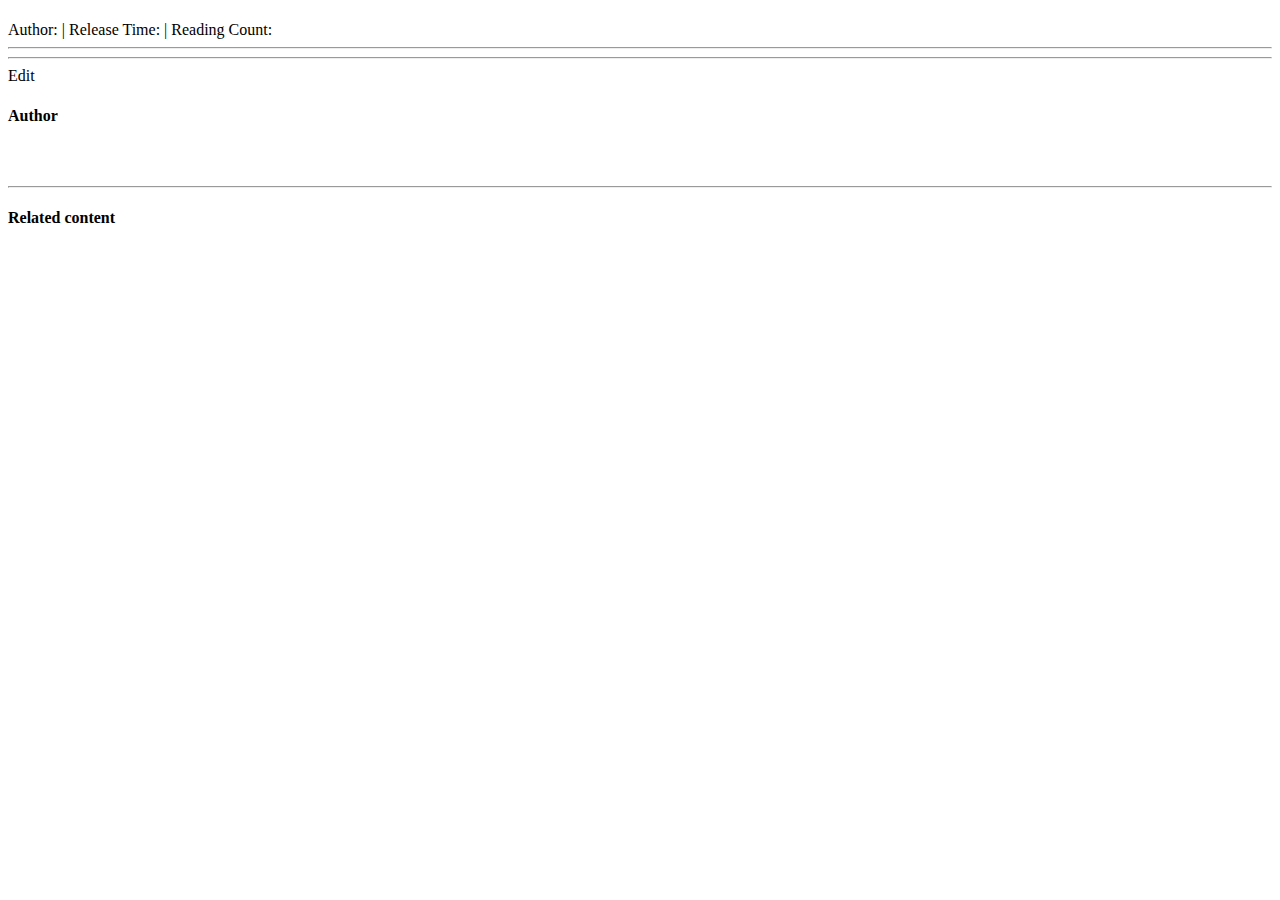
==== src/main/resources/templates/post.html @ 17a85ad1 "postview" ====
<!DOCTYPE HTML>
<html xmlns:th="http://www.thymeleaf.org">
<head>
    <title th:text="${post.title}"></title>
    <meta http-equiv="Content-Type" content="text/html; charset=UTF-8" />
    <link rel="stylesheet" type="text/css" href="/css/bootstrap.min.css">
    <link rel="stylesheet" type="text/css" href="/css/bootstrap-theme.min.css">
    <link rel="stylesheet" type="text/css" href="/css/community.css">
    <script src="/js/jquery-3.5.1.min.js"></script>
    <script src="/js/bootstrap.min.js" type="application/javascript"></script>
</head>
<body>
<div th:insert="navigation :: nav"></div>
<div class="container-fluid main profile">
    <div class="row">
        <div class="col-lg-9 col-md-12 col-sm-12 col-xs-12">
            <h4><span th:text="${post.title}"></span></h4>
            <span class="text-desc">
                Author:<span th:text="${post.user.name}"></span> |
                Release Time:<span th:text="${#dates.format(post.gmtCreate,'dd MMMM yyyy')}"></span> |
                Reading Count:<span th:text="${post.viewCount}"></span>
            </span>
            <hr>
            <div class="col-lg-12 col-md-12 col-sm-12 col-xs-12" th:text="${post.description}"></div>
            <hr class="col-lg-12 col-md-12 col-sm-12 col-xs-12">
            <a th:href="@{'/publish/'+${post.id}}" class="community-menu">
                <span class="glyphicon glyphicon-pencil" aria-hidden="true"></span>
                Edit
            </a>
            </span>
        </div>
        <div class="col-lg-3 col-md-12 col-sm-12 col-xs-12">
            <div class="col-lg-12 col-md-12 col-sm-12 col-xs-12">
                <h4>Author</h4>
                <div class="media">
                    <div class="media-left">
                        <a href="#">
                            <img class="media-object img-circle" th:src="${post.user.avatarUrl}">
                        </a>
                    </div>
                    <div class="media-body">
                        <h5 class="media-heading">
                            <span th:text="${post.user.name}"></span>
                        </h5>
                    </div>
                </div>
            </div>
            <hr class="col-lg-12 col-md-12 col-sm-12 col-xs-12">
            <div class="col-lg-12 col-md-12 col-sm-12 col-xs-12">
                <h4>Related content</h4>
            </div>
        </div>
        </div>
    </div>
</div>
</body>
</html>
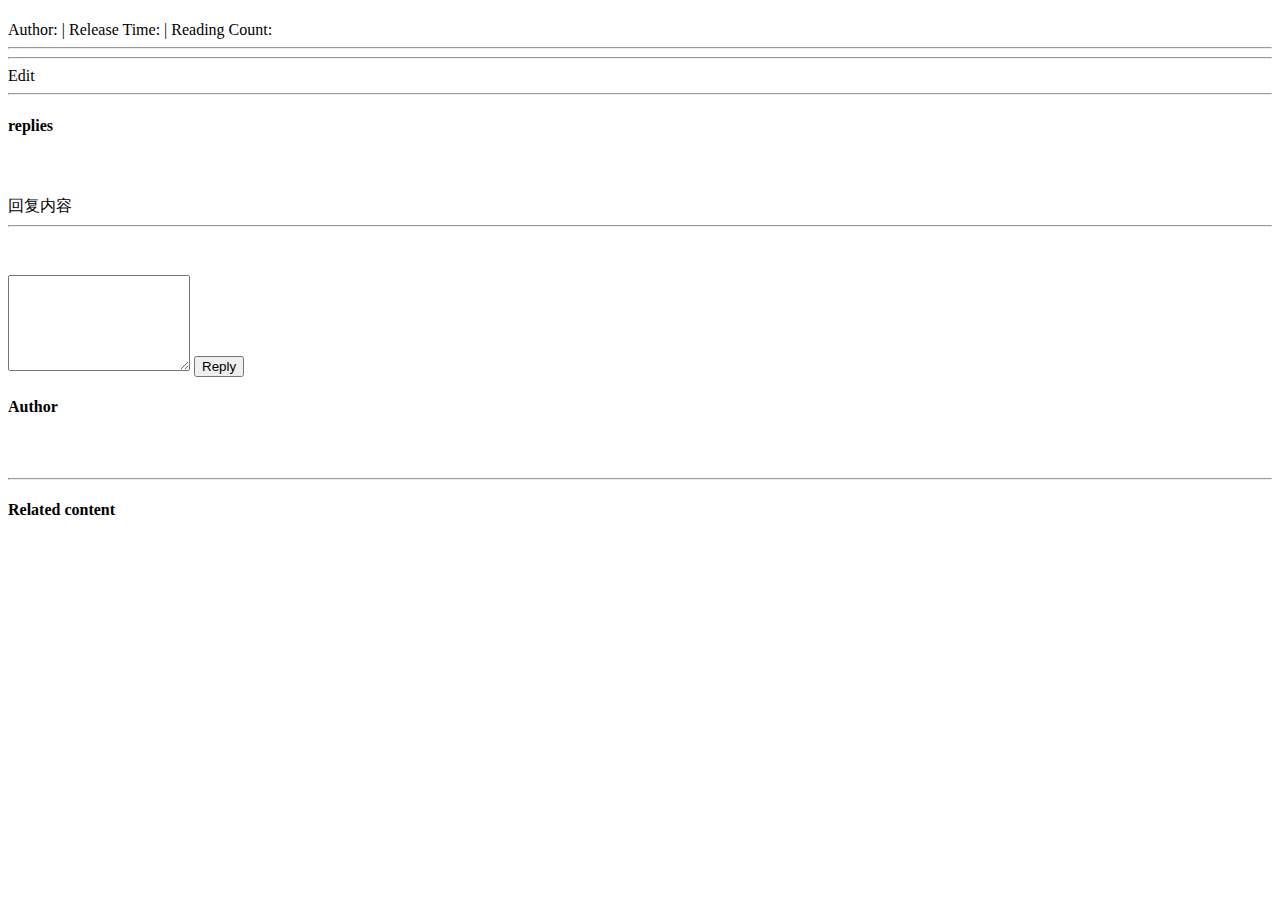
==== commit d9633a39: "replyList" ====
--- a/src/main/resources/templates/post.html
+++ b/src/main/resources/templates/post.html
@@ -8,26 +8,72 @@
     <link rel="stylesheet" type="text/css" href="/css/community.css">
     <script src="/js/jquery-3.5.1.min.js"></script>
     <script src="/js/bootstrap.min.js" type="application/javascript"></script>
+    <script src="/js/community.js" type="application/javascript"></script>
 </head>
 <body>
 <div th:insert="navigation :: nav"></div>
 <div class="container-fluid main profile">
     <div class="row">
         <div class="col-lg-9 col-md-12 col-sm-12 col-xs-12">
-            <h4><span th:text="${post.title}"></span></h4>
-            <span class="text-desc">
+            <div class="col-lg-12 col-md-12 col-sm-12 col-xs-12">
+                <h4><span th:text="${post.title}"></span></h4>
+                <span class="text-desc">
                 Author:<span th:text="${post.user.name}"></span> |
                 Release Time:<span th:text="${#dates.format(post.gmtCreate,'dd MMMM yyyy')}"></span> |
                 Reading Count:<span th:text="${post.viewCount}"></span>
-            </span>
-            <hr>
-            <div class="col-lg-12 col-md-12 col-sm-12 col-xs-12" th:text="${post.description}"></div>
+                </span>
+                <hr>
+                <div class="col-lg-12 col-md-12 col-sm-12 col-xs-12" th:text="${post.description}"></div>
+                <hr class="col-lg-12 col-md-12 col-sm-12 col-xs-12">
+                <a th:href="@{'/publish/'+${post.id}}" class="community-menu" th:if="${session.user!=null&&session.user.id==post.creater}">
+                    <span class="glyphicon glyphicon-pencil" aria-hidden="true"></span>
+                    Edit
+                </a>
+            </div>
             <hr class="col-lg-12 col-md-12 col-sm-12 col-xs-12">
-            <a th:href="@{'/publish/'+${post.id}}" class="community-menu">
-                <span class="glyphicon glyphicon-pencil" aria-hidden="true"></span>
-                Edit
-            </a>
-            </span>
+<!--            回复-->
+            <h4>
+                <span th:text="${post.commentCount}"></span> replies
+            </h4>
+            <div class="col-lg-12 col-md-12 col-sm-12 col-xs-12">
+                <div class="media">
+                    <div class="media-left">
+                        <a href="#">
+                            <img class="media-object img-rounded" th:src="${post.user.avatarUrl}">
+                        </a>
+                    </div>
+                    <div class="media-body">
+                        <h5 class="media-heading">
+                            <span th:text="${post.user.name}"></span>
+                        </h5>
+                        <div>回复内容</div>
+                        <div class="menu">
+                            <span class="icon glyphicon glyphicon-thumbs-up"></span>
+                            <span class="icon glyphicon glyphicon-comment"></span>
+                            <span class="pull-right" th:text="${#dates.format(post.gmtCreate,'dd MMMM yyyy')}"></span>
+                        </div>
+                    </div>
+                </div>
+            </div>
+<!--            回复输入框-->
+            <hr class="col-lg-12 col-md-12 col-sm-12 col-xs-12">
+            <div class="col-lg-12 col-md-12 col-sm-12 col-xs-12" id="comment_section">
+                <div class="media">
+                    <div class="media-left">
+                        <a href="#">
+                            <img class="media-object img-rounded" th:src="${post.user.avatarUrl}">
+                        </a>
+                    </div>
+                    <div class="media-body">
+                        <h5 class="media-heading">
+                            <span th:text="${post.user.name}"></span>
+                        </h5>
+                    </div>
+                </div>
+                <input type="hidden" id="post_id" th:value="${post.id}">
+                <textarea class="form-control comment" rows="6" id="comment_content"></textarea>
+                <button type="button" class="btn btn-success comment-btn" onclick="post()">Reply</button>
+            </div>
         </div>
         <div class="col-lg-3 col-md-12 col-sm-12 col-xs-12">
             <div class="col-lg-12 col-md-12 col-sm-12 col-xs-12">
@@ -35,7 +81,7 @@
                 <div class="media">
                     <div class="media-left">
                         <a href="#">
-                            <img class="media-object img-circle" th:src="${post.user.avatarUrl}">
+                            <img class="media-object img-rounded" th:src="${post.user.avatarUrl}">
                         </a>
                     </div>
                     <div class="media-body">
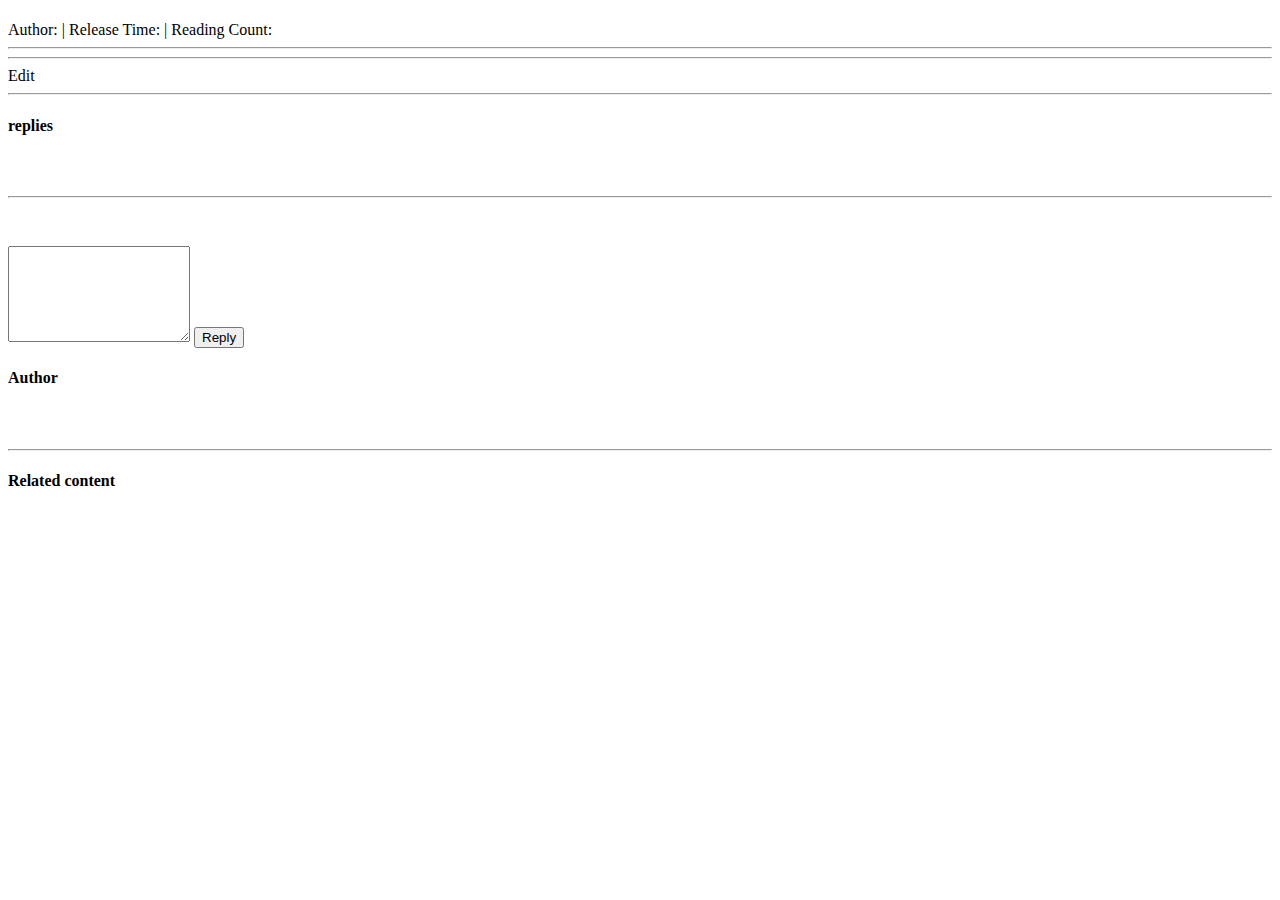
==== commit ca4cdf26: "replyView" ====
--- a/src/main/resources/templates/post.html
+++ b/src/main/resources/templates/post.html
@@ -35,22 +35,22 @@
             <h4>
                 <span th:text="${post.commentCount}"></span> replies
             </h4>
-            <div class="col-lg-12 col-md-12 col-sm-12 col-xs-12">
+            <div class="col-lg-12 col-md-12 col-sm-12 col-xs-12 comments" th:each="comment:${comments}">
                 <div class="media">
                     <div class="media-left">
                         <a href="#">
-                            <img class="media-object img-rounded" th:src="${post.user.avatarUrl}">
+                            <img class="media-object img-rounded" th:src="${comment.user.avatarUrl}">
                         </a>
                     </div>
                     <div class="media-body">
                         <h5 class="media-heading">
-                            <span th:text="${post.user.name}"></span>
+                            <span th:text="${comment.user.name}"></span>
                         </h5>
-                        <div>回复内容</div>
+                        <div th:text="${comment.content}"></div>
                         <div class="menu">
                             <span class="icon glyphicon glyphicon-thumbs-up"></span>
                             <span class="icon glyphicon glyphicon-comment"></span>
-                            <span class="pull-right" th:text="${#dates.format(post.gmtCreate,'dd MMMM yyyy')}"></span>
+                            <span class="pull-right" th:text="${#dates.format(comment.gmtCreate,'dd MMMM yyyy')}"></span>
                         </div>
                     </div>
                 </div>
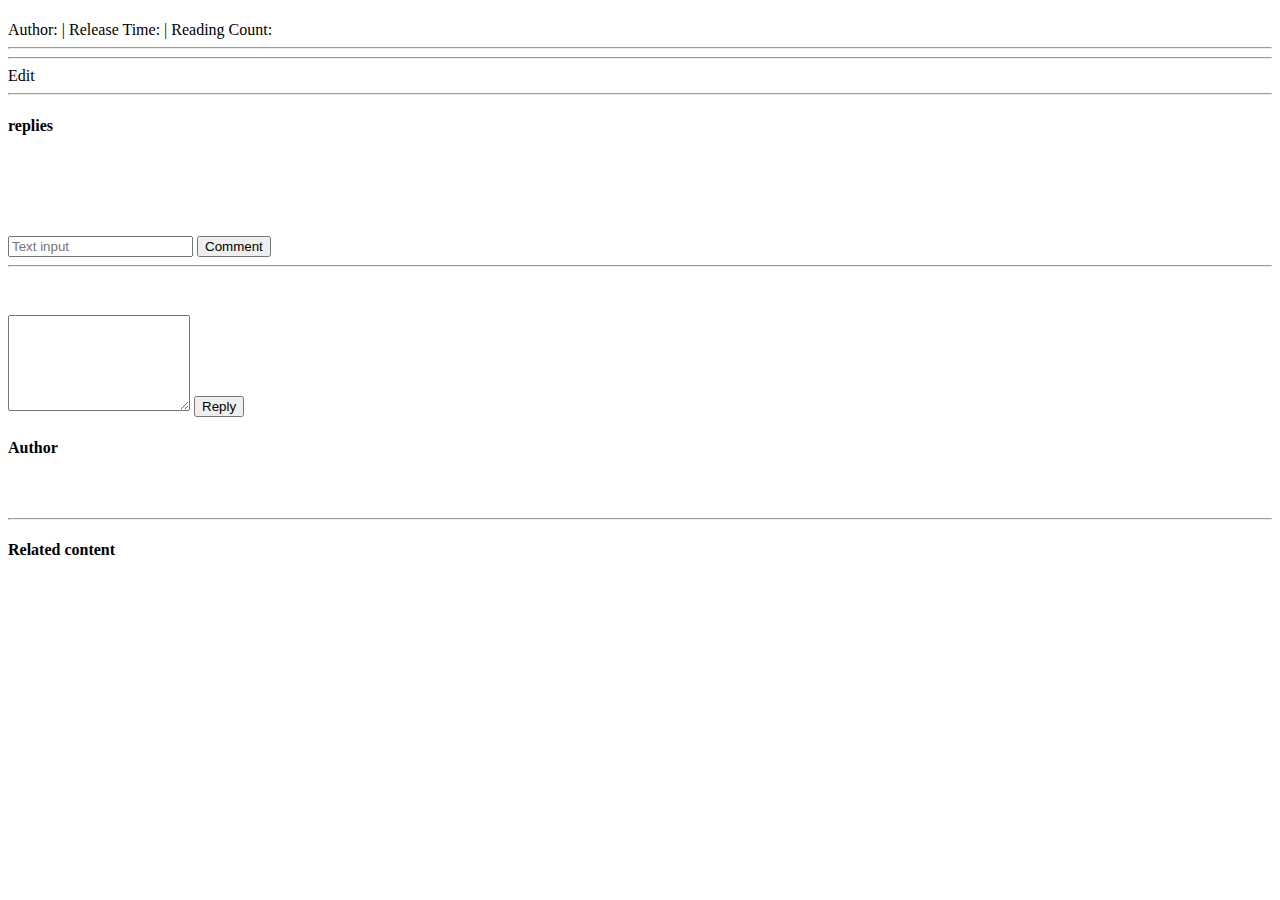
==== commit d8468778: "secondCommitReply" ====
--- a/src/main/resources/templates/post.html
+++ b/src/main/resources/templates/post.html
@@ -49,8 +49,33 @@
                         <div th:text="${comment.content}"></div>
                         <div class="menu">
                             <span class="icon glyphicon glyphicon-thumbs-up"></span>
-                            <span class="icon glyphicon glyphicon-comment"></span>
+                            <span class="icon glyphicon glyphicon-comment" th:data-id="${comment.id}" onclick="collapseComments(this)"></span>
                             <span class="pull-right" th:text="${#dates.format(comment.gmtCreate,'dd MMMM yyyy')}"></span>
+                        </div>
+                        <!--二级评论-->
+                        <div class="col-lg-12 col-md-12 col-sm-12 col-xs-12 collapse sub-comments" th:id="${'comment-'+comment.id}">
+                            <div class="col-lg-12 col-md-12 col-sm-12 col-xs-12 comments" th:each="comment:${comments}">
+                                <div class="media">
+                                    <div class="media-left">
+                                        <a href="#">
+                                            <img class="media-object img-rounded" th:src="${comment.user.avatarUrl}">
+                                        </a>
+                                    </div>
+                                    <div class="media-body">
+                                        <h5 class="media-heading">
+                                            <span th:text="${comment.user.name}"></span>
+                                        </h5>
+                                        <div th:text="${comment.content}"></div>
+                                        <div class="menu">
+                                            <span class="pull-right" th:text="${#dates.format(comment.gmtCreate,'dd MMMM yyyy')}"></span>
+                                        </div>
+                                    </div>
+                                </div>
+                            </div>
+                            <div class="col-lg-12 col-md-12 col-sm-12 col-xs-12">
+                                <input type="text" class="form-control" placeholder="Text input">
+                                <button type="button" class="btn btn-success pull-right reply-btn">Comment</button>
+                            </div>
                         </div>
                     </div>
                 </div>
@@ -71,6 +96,7 @@
                     </div>
                 </div>
                 <input type="hidden" id="post_id" th:value="${post.id}">
+                <input type="hidden" id="commentator" th:value="${session.user.id}">
                 <textarea class="form-control comment" rows="6" id="comment_content"></textarea>
                 <button type="button" class="btn btn-success comment-btn" onclick="post()">Reply</button>
             </div>
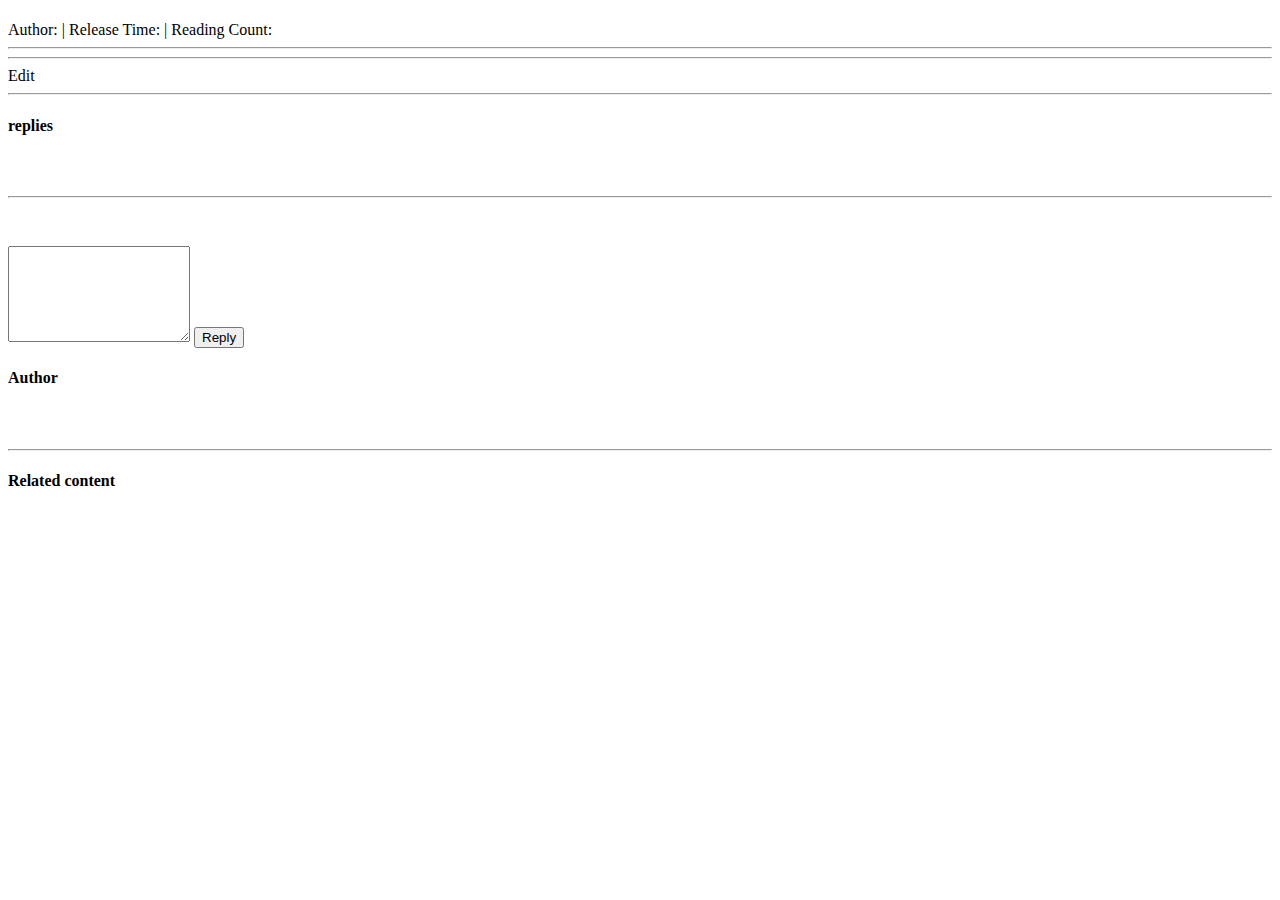
==== commit 07b87839: "replyDesperate" ====
--- a/src/main/resources/templates/post.html
+++ b/src/main/resources/templates/post.html
@@ -42,7 +42,7 @@
                             <img class="media-object img-rounded" th:src="${comment.user.avatarUrl}">
                         </a>
                     </div>
-                    <div class="media-body">
+                    <div class="media-body" th:id="${'comment-body-'+comment.id}">
                         <h5 class="media-heading">
                             <span th:text="${comment.user.name}"></span>
                         </h5>
@@ -53,7 +53,7 @@
                             <span class="pull-right" th:text="${#dates.format(comment.gmtCreate,'dd MMMM yyyy')}"></span>
                         </div>
                         <!--二级评论-->
-                        <div class="col-lg-12 col-md-12 col-sm-12 col-xs-12 collapse sub-comments" th:id="${'comment-'+comment.id}">
+                        <!--<div class="col-lg-12 col-md-12 col-sm-12 col-xs-12 collapse sub-comments" th:id="${'comment-'+comment.id}">
                             <div class="col-lg-12 col-md-12 col-sm-12 col-xs-12 comments" th:each="comment:${comments}">
                                 <div class="media">
                                     <div class="media-left">
@@ -73,10 +73,11 @@
                                 </div>
                             </div>
                             <div class="col-lg-12 col-md-12 col-sm-12 col-xs-12">
-                                <input type="text" class="form-control" placeholder="Text input">
-                                <button type="button" class="btn btn-success pull-right reply-btn">Comment</button>
+                                <input type="hidden" id="replyCommentator" th:value="${session.user.id}">
+                                <input type="text" class="form-control" placeholder="Text input" th:id="${'input-'+comment.id}">
+                                <button type="button" class="btn btn-success pull-right reply-btn" onclick="comment(this)" th:data-id="${comment.id}">Comment</button>
                             </div>
-                        </div>
+                        </div>-->
                     </div>
                 </div>
             </div>
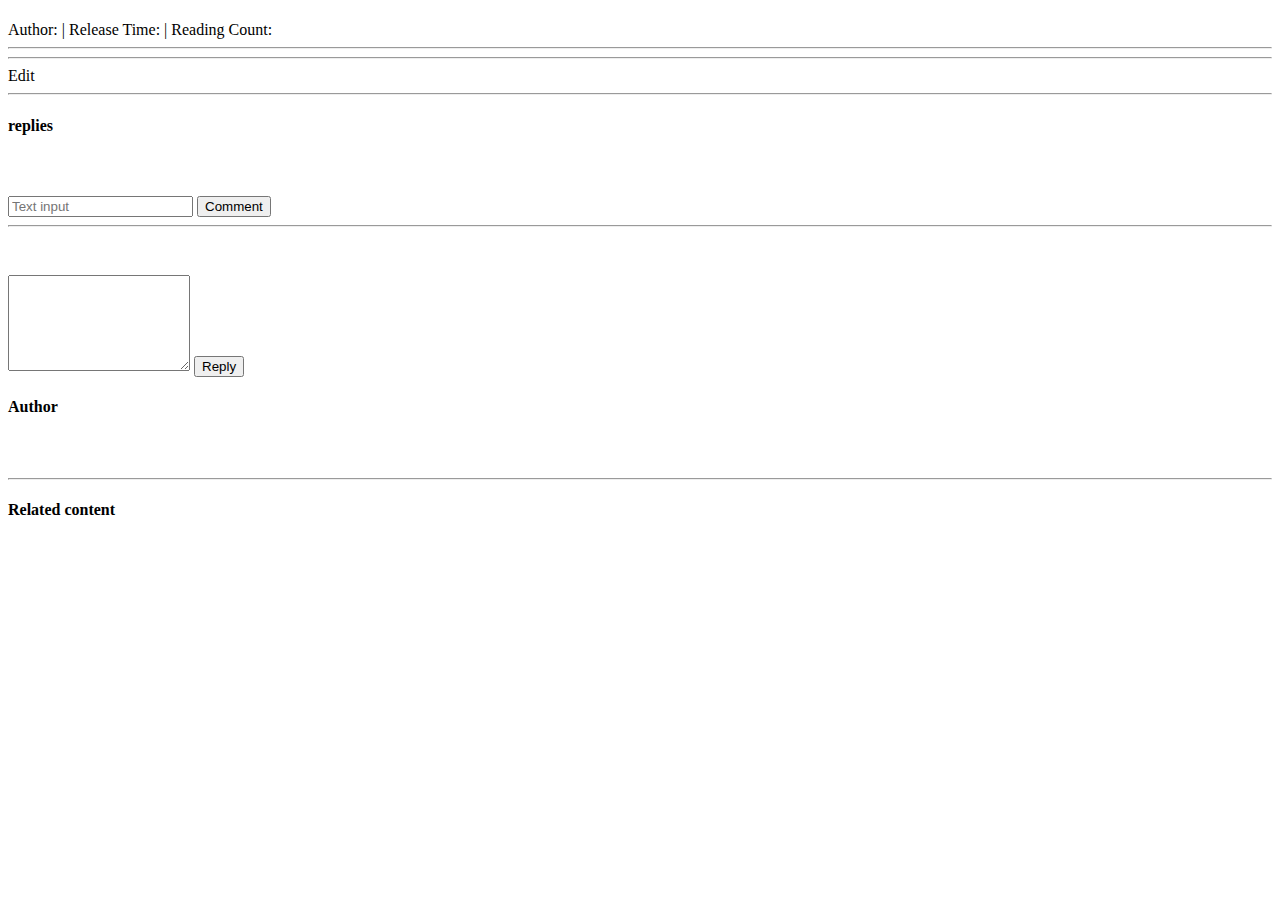
==== commit d11c8aa6: "display" ====
--- a/src/main/resources/templates/post.html
+++ b/src/main/resources/templates/post.html
@@ -53,8 +53,8 @@
                             <span class="pull-right" th:text="${#dates.format(comment.gmtCreate,'dd MMMM yyyy')}"></span>
                         </div>
                         <!--二级评论-->
-                        <!--<div class="col-lg-12 col-md-12 col-sm-12 col-xs-12 collapse sub-comments" th:id="${'comment-'+comment.id}">
-                            <div class="col-lg-12 col-md-12 col-sm-12 col-xs-12 comments" th:each="comment:${comments}">
+                        <div class="col-lg-12 col-md-12 col-sm-12 col-xs-12 collapse sub-comments" th:id="${'comment-'+comment.id}">
+                            <!--<div class="col-lg-12 col-md-12 col-sm-12 col-xs-12 comments" th:each="comment:${comments}">
                                 <div class="media">
                                     <div class="media-left">
                                         <a href="#">
@@ -71,13 +71,13 @@
                                         </div>
                                     </div>
                                 </div>
-                            </div>
+                            </div>-->
                             <div class="col-lg-12 col-md-12 col-sm-12 col-xs-12">
                                 <input type="hidden" id="replyCommentator" th:value="${session.user.id}">
                                 <input type="text" class="form-control" placeholder="Text input" th:id="${'input-'+comment.id}">
                                 <button type="button" class="btn btn-success pull-right reply-btn" onclick="comment(this)" th:data-id="${comment.id}">Comment</button>
                             </div>
-                        </div>-->
+                        </div>
                     </div>
                 </div>
             </div>
